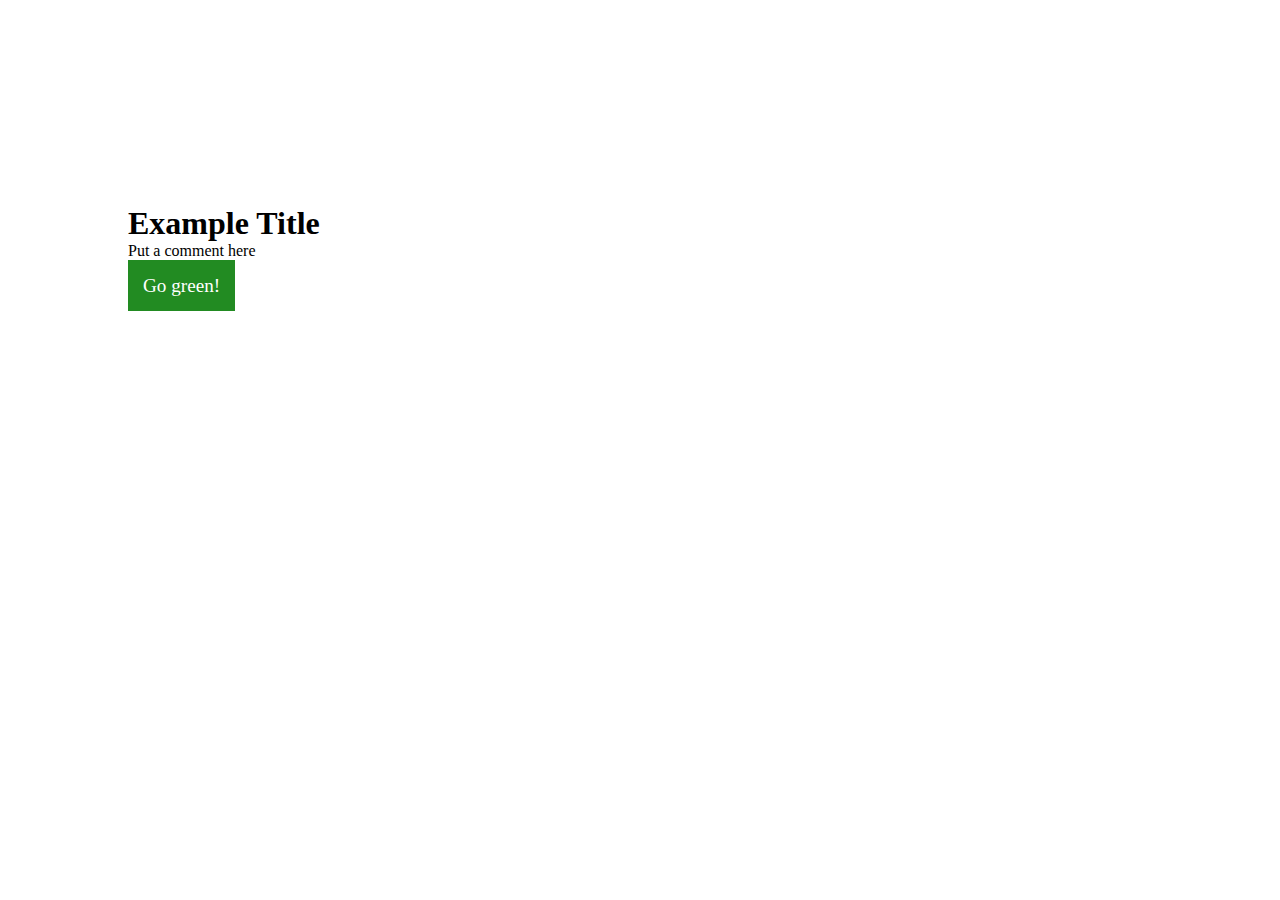
==== index.html @ f7552714 "Open Page" ====
<!DOCTYPE html>
<html>
  <head>
    <meta charset="utf-8">
    <meta name="viewport" content="width=device-width, initial-scale=1.0"
    <meta http-equiv="X-UA-Compatible" content="ie=edge">
    <link rel="stylesheet" href="style.css">
    <title>Go Green</title>
  </head>
  <body>
    <div class="content-wrapper">
      <iframe src="https://www.youtube.com/embed/=sb6WlQiaJeM?autoplay=1?controls=0" frameborder="0" allowfullscreen></iframe>
      <div class="text-wrapper">
        <h1>Example Title</h1>
        <p style="margin-bottom: 15px;">Put a comment here</p>
        <a href="..." class="btn">Go green!</a>
      </div>
    </div>
  </body>
</html>
---- style.css ----
*{
  padding: 0;
  margin: 0;
}

body{
  width: 100%;
  height: auto;
  overflow: hidden;
}

.content-wrapper{
  width: 80%;
  margin: 4% 10% 5% 10%;
}

.content-wrapper img{
  width: 100%;
}

.btn{
  background: #228B22;
  color: #fff;
  font-size:1.2rem;
  padding: 15px 15px;
  text-decoration: none;
}
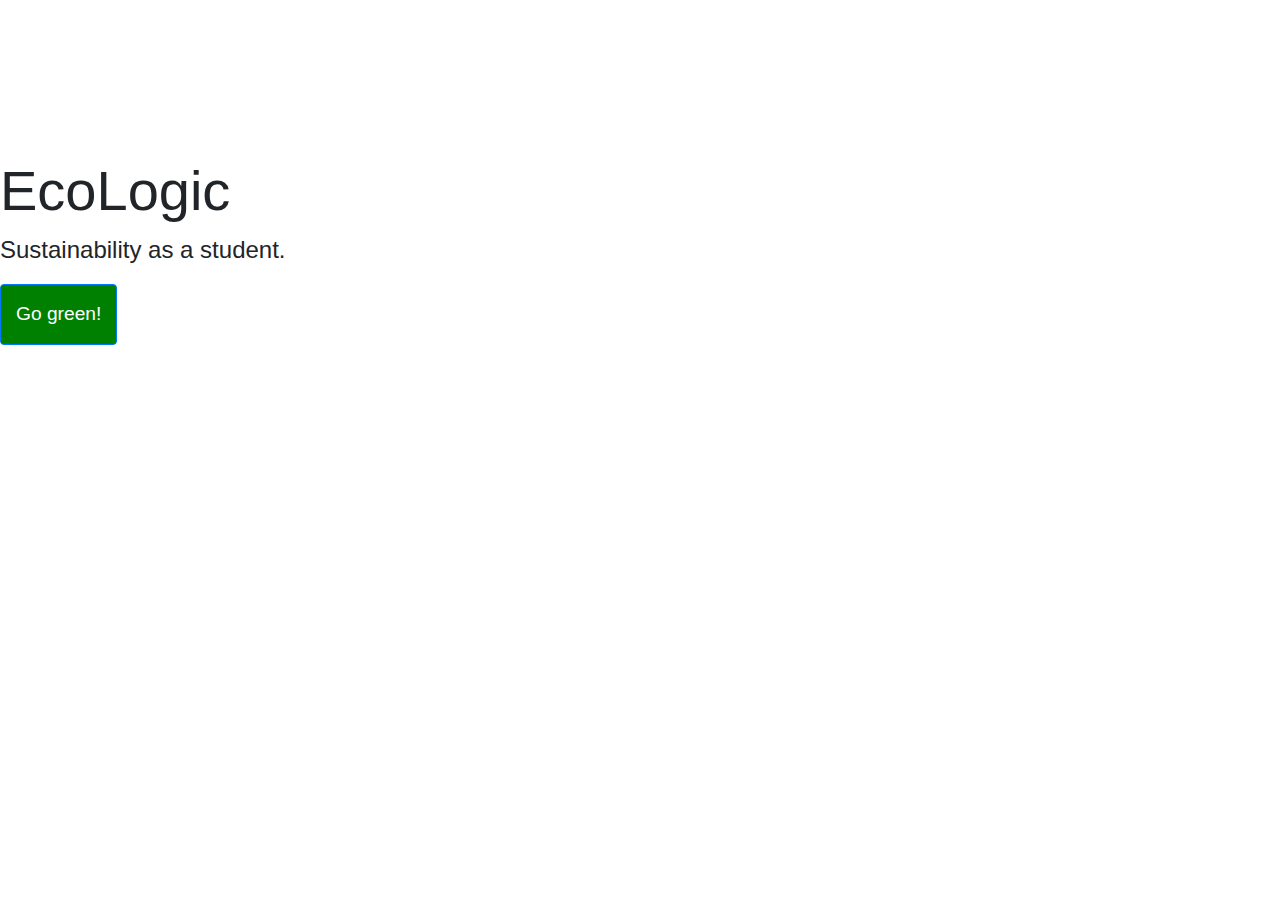
==== commit b08bc6a2: "Updated Home Video" ====
--- a/index.html
+++ b/index.html
@@ -1,20 +1,20 @@
 <!DOCTYPE html>
+<!-- The video -->
 <html>
   <head>
-    <meta charset="utf-8">
-    <meta name="viewport" content="width=device-width, initial-scale=1.0"
-    <meta http-equiv="X-UA-Compatible" content="ie=edge">
+    <title>EcoLogic</title>
+    <link rel="stylesheet" href="https://stackpath.bootstrapcdn.com/bootstrap/4.3.1/css/bootstrap.min.css" integrity="sha384-ggOyR0iXCbMQv3Xipma34MD+dH/1fQ784/j6cY/iJTQUOhcWr7x9JvoRxT2MZw1T" crossorigin="anonymous">
+    <link href="https://fonts.googleapis.com/css?family=Nothing+You+Could+Do&display=swap" rel="stylesheet">
     <link rel="stylesheet" href="style.css">
-    <title>Go Green</title>
   </head>
   <body>
-    <div class="content-wrapper">
-      <iframe src="https://www.youtube.com/embed/=sb6WlQiaJeM?autoplay=1?controls=0" frameborder="0" allowfullscreen></iframe>
-      <div class="text-wrapper">
-        <h1>Example Title</h1>
-        <p style="margin-bottom: 15px;">Put a comment here</p>
-        <a href="..." class="btn">Go green!</a>
-      </div>
+    <video autoplay muted loop id="myVideo">
+      <source src="newbackground.mov">
+    </video>
+    <div class="content">
+      <h1 style="font-size: 350%;">EcoLogic</h1>
+      <p style="font-size: 150%;">Sustainability as a student.</p>
+      <a href="home.html" class="btn btn-primary" style="background-color: green;">Go green!</a>
     </div>
   </body>
 </html>
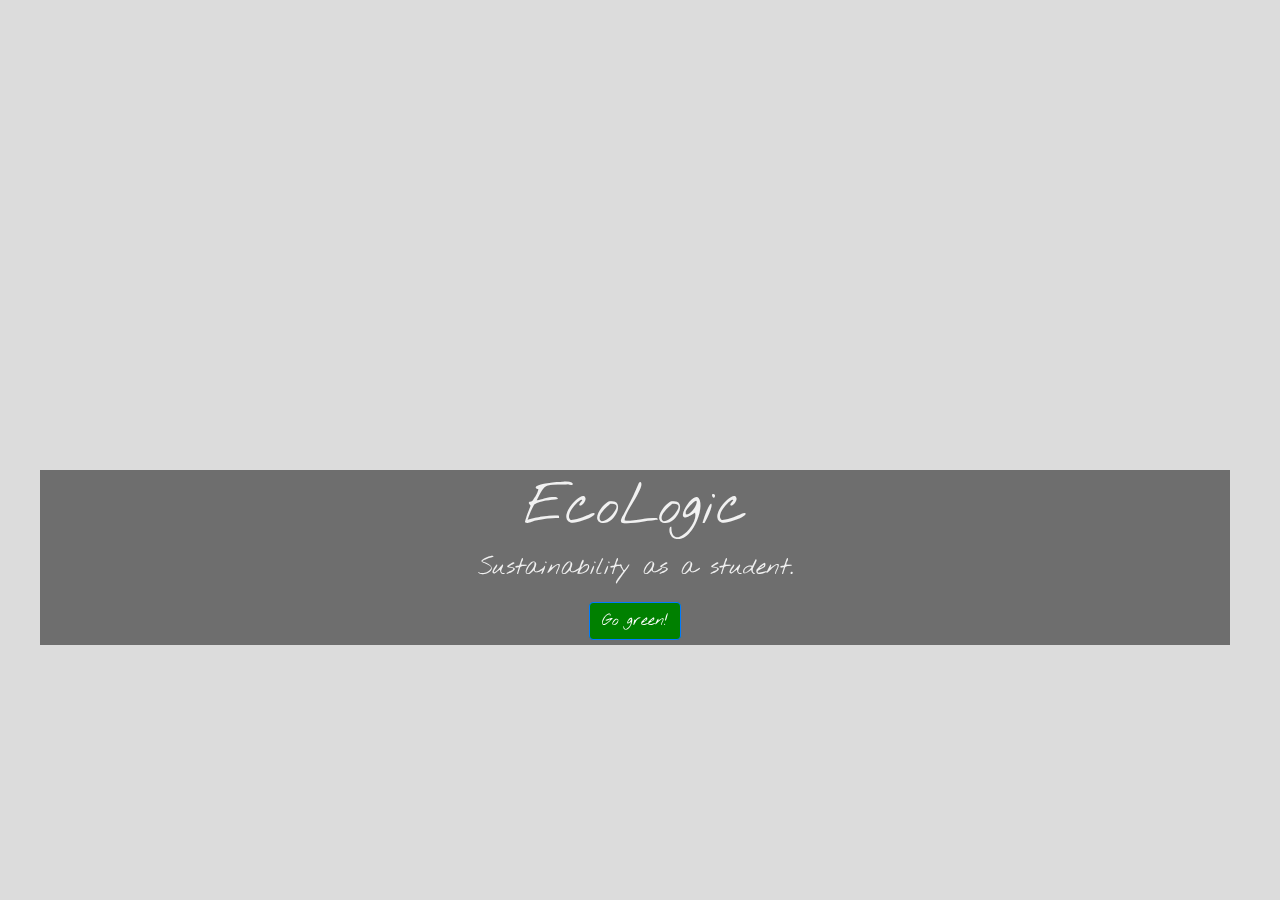
==== commit 271d36ff: "Deleted Note" ====
--- a/index.html
+++ b/index.html
@@ -1,5 +1,4 @@
 <!DOCTYPE html>
-<!-- The video -->
 <html>
   <head>
     <title>EcoLogic</title>
--- a/style.css
+++ b/style.css
@@ -1,27 +1,29 @@
-*{
-  padding: 0;
-  margin: 0;
+/* Style the video: 100% width and height to cover the entire window */
+body {
+  background-color: #DCDCDC;
 }
 
-body{
-  width: 100%;
-  height: auto;
-  overflow: hidden;
+#myVideo {
+  display: block;
+  margin-left: auto;
+  margin-right: auto;
+  margin-top: auto;
+  margin-bottom: auto;
+  width: 95%;
+  height: 95%;
 }
 
-.content-wrapper{
-  width: 80%;
-  margin: 4% 10% 5% 10%;
+/* Add some content at the bottom of the video/page */
+.content {
+  font-family: 'Nothing You Could Do', cursive;
+  text-align: center;
+  position: fixed;
+  bottom: 0;
+  background: rgba(0, 0, 0, 0.5);
+  color: #f1f1f1;
+  margin-left: 40px;
+  margin-right: auto;
+  margin-bottom: 255px;
+  width: 93%;
+  padding: 5px;
 }
-
-.content-wrapper img{
-  width: 100%;
-}
-
-.btn{
-  background: #228B22;
-  color: #fff;
-  font-size:1.2rem;
-  padding: 15px 15px;
-  text-decoration: none;
-}
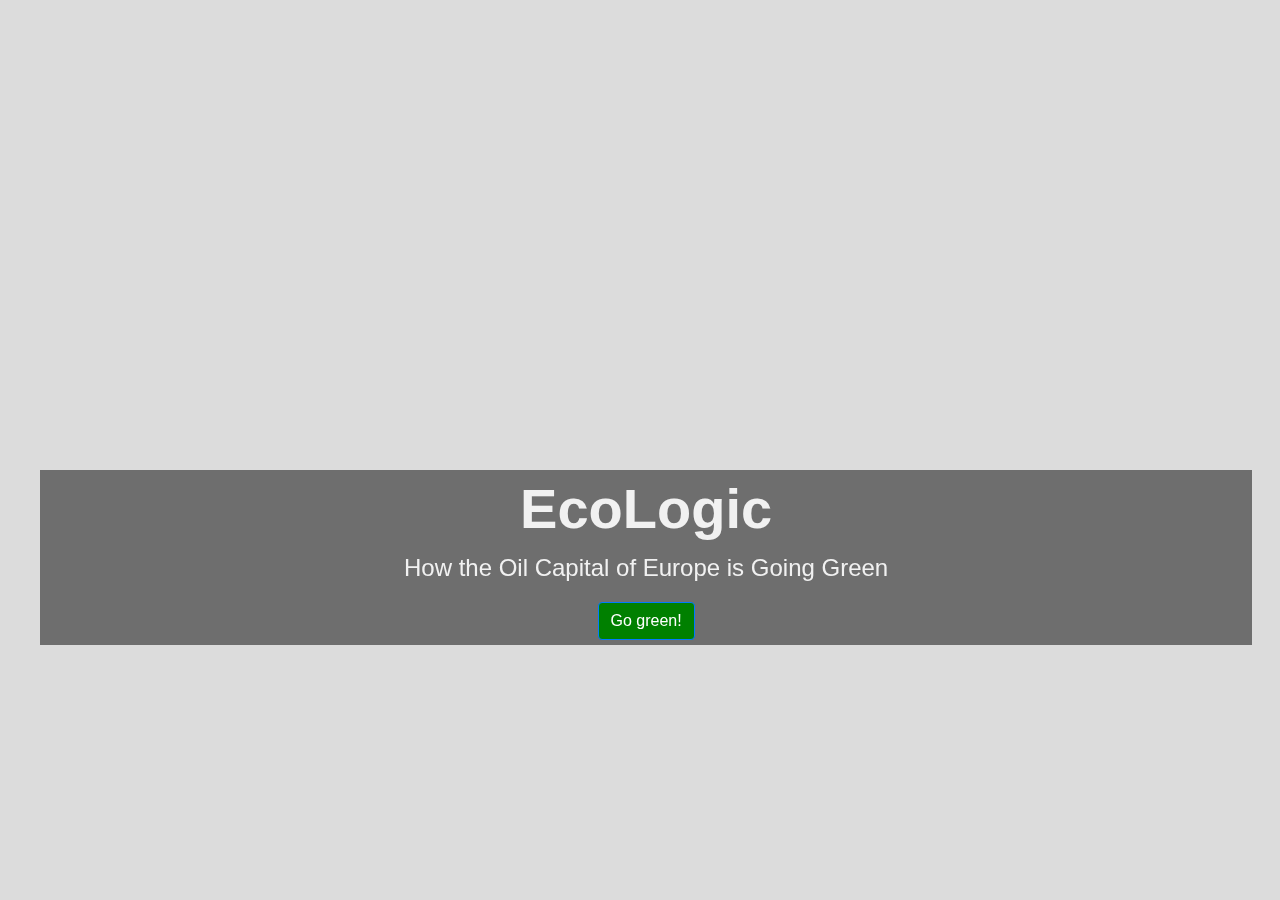
==== commit 393533d8: "Index update" ====
--- a/index.html
+++ b/index.html
@@ -1,4 +1,5 @@
 <!DOCTYPE html>
+<!-- The video -->
 <html>
   <head>
     <title>EcoLogic</title>
@@ -8,11 +9,11 @@
   </head>
   <body>
     <video autoplay muted loop id="myVideo">
-      <source src="newbackground.mov">
+      <source src="ocean_animation.mp4" type="video/mp4">
     </video>
     <div class="content">
-      <h1 style="font-size: 350%;">EcoLogic</h1>
-      <p style="font-size: 150%;">Sustainability as a student.</p>
+      <h1 style="font-size: 350%; font-family: Verdana, sans-serif; font-weight: bold;">EcoLogic</h1>
+      <p style="font-size: 150%; font-family: Verdana, sans-serif;">How the Oil Capital of Europe is Going Green</p>
       <a href="home.html" class="btn btn-primary" style="background-color: green;">Go green!</a>
     </div>
   </body>
--- a/style.css
+++ b/style.css
@@ -15,7 +15,6 @@
 
 /* Add some content at the bottom of the video/page */
 .content {
-  font-family: 'Nothing You Could Do', cursive;
   text-align: center;
   position: fixed;
   bottom: 0;
@@ -24,6 +23,6 @@
   margin-left: 40px;
   margin-right: auto;
   margin-bottom: 255px;
-  width: 93%;
+  width: 94.7%;
   padding: 5px;
 }
